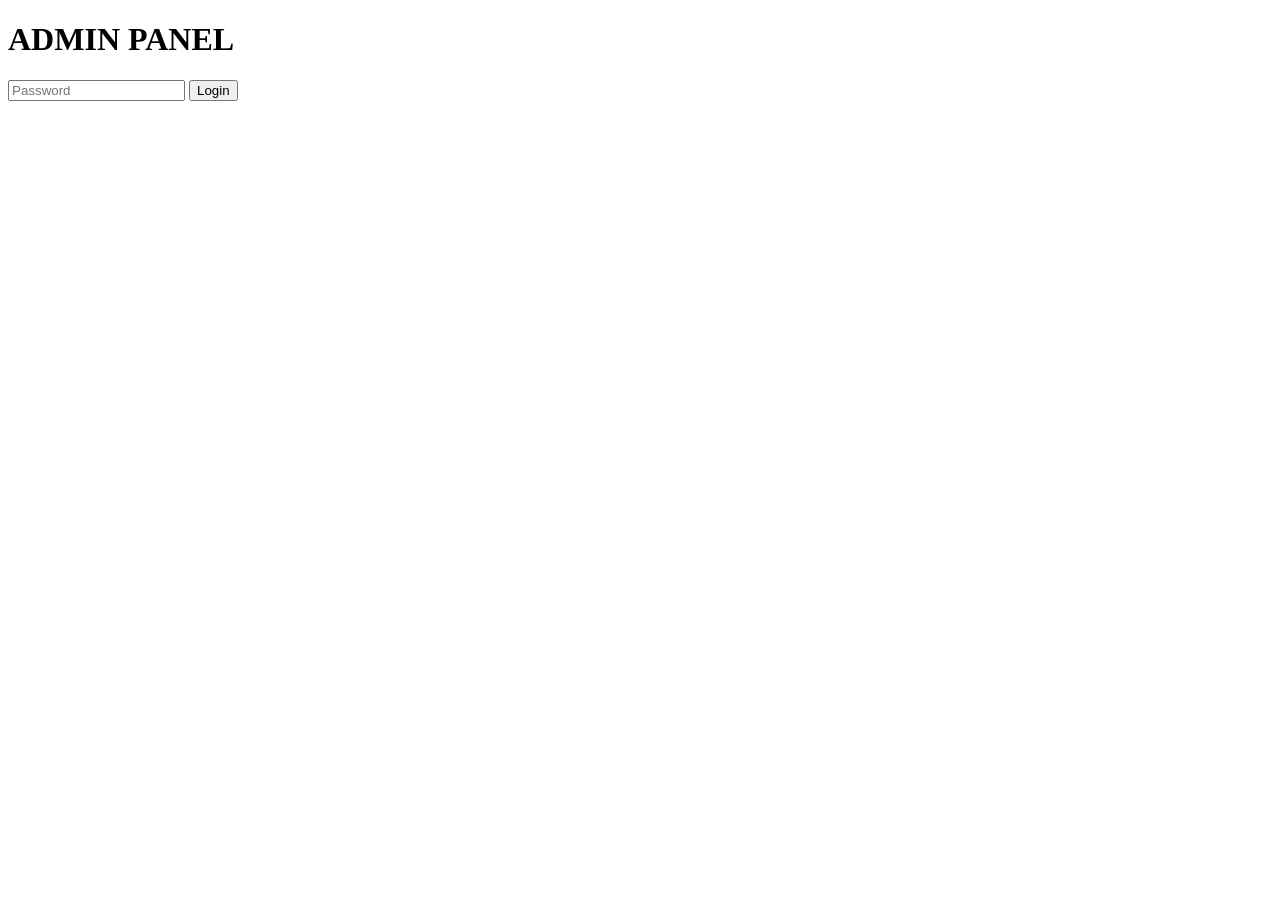
==== admin.html @ 8383cd04 "Create admin.html" ====
<!DOCTYPE html>
<html lang="id">
<head>
  <meta charset="UTF-8">
  <title>Admin Panel</title>
  <link rel="stylesheet" href="style.css">
</head>
<body>

<div class="login-box">
  <h1>ADMIN PANEL</h1>
  <input type="password" id="password" placeholder="Password">
  <button onclick="login()">Login</button>
</div>

<div id="adminPanel" style="display:none;" class="container">

  <div class="card">
    <h2>Tambah Tim</h2>
    <input type="text" id="teamName" placeholder="Nama Tim">
    <select id="group">
      <option value="A">Grup A</option>
      <option value="B">Grup B</option>
    </select>
    <button onclick="addTeam()">Tambah</button>
  </div>

  <div class="card">
    <h2>Input Hasil</h2>
    <input type="text" id="team1" placeholder="Tim 1">
    <input type="number" id="score1" placeholder="Skor">
    <input type="text" id="team2" placeholder="Tim 2">
    <input type="number" id="score2" placeholder="Skor">
    <button onclick="addMatch()">Simpan</button>
  </div>

  <div class="card">
    <h2>Hapus Tim</h2>
    <input type="text" id="deleteTeam" placeholder="Nama Tim">
    <button onclick="deleteTeam()">Hapus</button>
  </div>

</div>

<script type="module" src="script.js"></script>
</body>
</html>
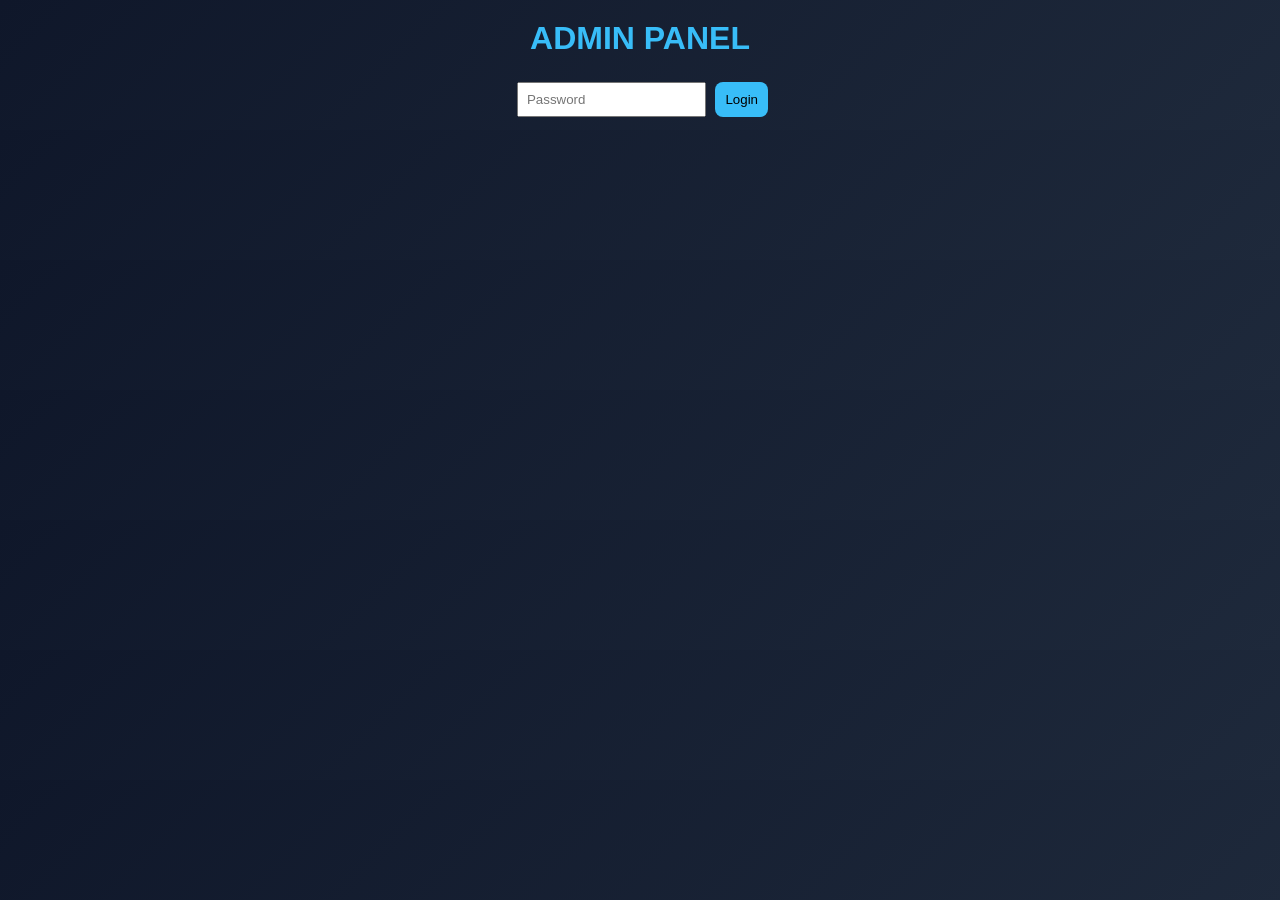
==== commit 6d4a301d: "Update admin.html" ====
--- a/admin.html
+++ b/admin.html
@@ -1,7 +1,6 @@
 <!DOCTYPE html>
-<html lang="id">
+<html>
 <head>
-  <meta charset="UTF-8">
   <title>Admin Panel</title>
   <link rel="stylesheet" href="style.css">
 </head>
@@ -42,6 +41,6 @@
 
 </div>
 
-<script type="module" src="script.js"></script>
+<script src="script.js"></script>
 </body>
 </html>
--- a/style.css
+++ b/style.css
@@ -0,0 +1,61 @@
+body {
+  font-family: 'Poppins', sans-serif;
+  background: linear-gradient(135deg, #0f172a, #1e293b);
+  color: white;
+  text-align: center;
+}
+
+h1 {
+  margin: 20px;
+  color: #38bdf8;
+}
+
+.container {
+  width: 90%;
+  margin: auto;
+}
+
+.card {
+  background: rgba(255,255,255,0.05);
+  backdrop-filter: blur(10px);
+  border-radius: 15px;
+  padding: 20px;
+  margin: 20px;
+}
+
+table {
+  width: 100%;
+  border-collapse: collapse;
+}
+
+th {
+  background: #38bdf8;
+  color: black;
+  padding: 10px;
+}
+
+td {
+  padding: 10px;
+  border-bottom: 1px solid rgba(255,255,255,0.1);
+}
+
+tr:hover {
+  background: rgba(56,189,248,0.2);
+}
+
+.top1 { background: gold; color: black; }
+.top2 { background: silver; color: black; }
+.top3 { background: #cd7f32; color: black; }
+
+button {
+  padding: 10px;
+  border: none;
+  border-radius: 8px;
+  background: #38bdf8;
+  cursor: pointer;
+}
+
+input, select {
+  padding: 8px;
+  margin: 5px;
+}
